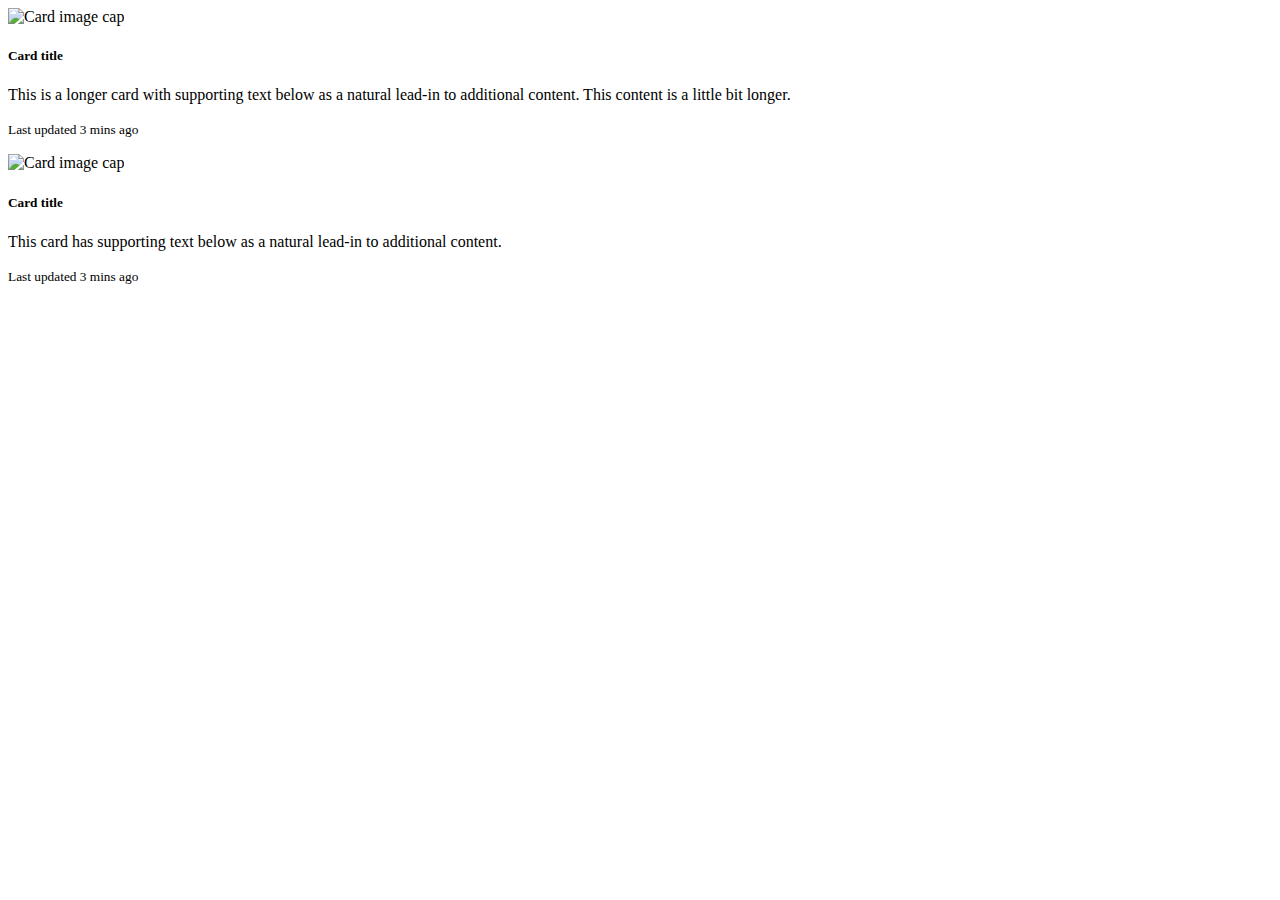
==== test.html @ d33a4266 "day3" ====
<!DOCTYPE html>
<html lang="en">
	<head>
		<meta charset="UTF-8" />
		<meta name="viewport" content="width=device-width, initial-scale=1.0" />
		<title>Document</title>
		<link
			href="https://cdn.jsdelivr.net/npm/bootstrap@5.3.2/dist/css/bootstrap.min.css"
			rel="stylesheet"
			integrity="sha384-T3c6CoIi6uLrA9TneNEoa7RxnatzjcDSCmG1MXxSR1GAsXEV/Dwwykc2MPK8M2HN"
			crossorigin="anonymous"
		/>
		<script
			defer
			src="https://cdn.jsdelivr.net/npm/bootstrap@5.3.2/dist/js/bootstrap.bundle.min.js"
			integrity="sha384-C6RzsynM9kWDrMNeT87bh95OGNyZPhcTNXj1NW7RuBCsyN/o0jlpcV8Qyq46cDfL"
			crossorigin="anonymous"
		></script>
	</head>
	<body class="container">
		<div class="card-deck row g-5">
			<div class="col">
				<div class="card">
					<img
						class="card-img-top"
						src="https://external-content.duckduckgo.com/iu/?u=https%3A%2F%2Fp8.storage.canalblog.com%2F80%2F46%2F1144251%2F89244560_q.jpg&f=1&nofb=1&ipt=949f74a7b1d43b038a91c35793a70f2d9d7766f4f4ba2fb738c6701b6b962bbd&ipo=images"
						alt="Card image cap"
					/>
					<div class="card-body">
						<h5 class="card-title">Card title</h5>
						<p class="card-text">
							This is a longer card with supporting text below as a natural
							lead-in to additional content. This content is a little bit
							longer.
						</p>
						<p class="card-text">
							<small class="text-muted">Last updated 3 mins ago</small>
						</p>
					</div>
				</div>
			</div>
			<div class="col">
				<div class="card">
					<img
						class="card-img-top"
						src="https://external-content.duckduckgo.com/iu/?u=https%3A%2F%2Fp8.storage.canalblog.com%2F80%2F46%2F1144251%2F89244560_q.jpg&f=1&nofb=1&ipt=949f74a7b1d43b038a91c35793a70f2d9d7766f4f4ba2fb738c6701b6b962bbd&ipo=images"
						alt="Card image cap"
					/>
					<div class="card-body">
						<h5 class="card-title">Card title</h5>
						<p class="card-text">
							This card has supporting text below as a natural lead-in to
							additional content.
						</p>
						<p class="card-text">
							<small class="text-muted">Last updated 3 mins ago</small>
						</p>
					</div>
				</div>
			</div>
		</div>
	</body>
</html>
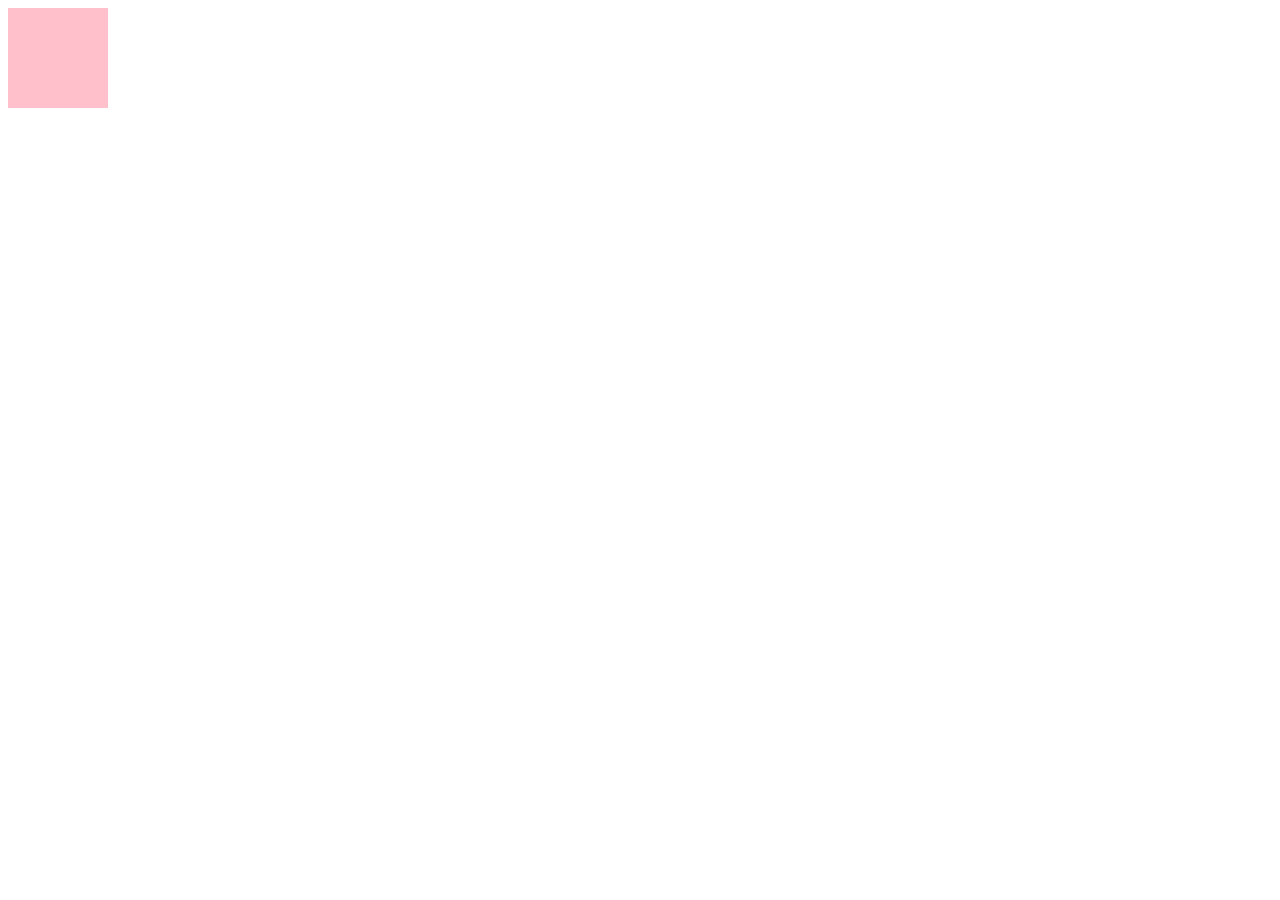
==== commit dc117f16: "day4" ====
--- a/test.html
+++ b/test.html
@@ -16,48 +16,59 @@
 			integrity="sha384-C6RzsynM9kWDrMNeT87bh95OGNyZPhcTNXj1NW7RuBCsyN/o0jlpcV8Qyq46cDfL"
 			crossorigin="anonymous"
 		></script>
+		<style>
+			.modal {
+				/* position: absolute; */
+				display: block;
+			}
+
+			.movie {
+				height: 100px;
+				width: 100px;
+				background-color: pink;
+			}
+		</style>
 	</head>
 	<body class="container">
-		<div class="card-deck row g-5">
-			<div class="col">
-				<div class="card">
-					<img
-						class="card-img-top"
-						src="https://external-content.duckduckgo.com/iu/?u=https%3A%2F%2Fp8.storage.canalblog.com%2F80%2F46%2F1144251%2F89244560_q.jpg&f=1&nofb=1&ipt=949f74a7b1d43b038a91c35793a70f2d9d7766f4f4ba2fb738c6701b6b962bbd&ipo=images"
-						alt="Card image cap"
-					/>
-					<div class="card-body">
-						<h5 class="card-title">Card title</h5>
-						<p class="card-text">
-							This is a longer card with supporting text below as a natural
-							lead-in to additional content. This content is a little bit
-							longer.
-						</p>
-						<p class="card-text">
-							<small class="text-muted">Last updated 3 mins ago</small>
-						</p>
+		<div class="movie"></div>
+
+		<script>
+			document.querySelector(".movie").addEventListener("click", () => {
+				const modal = document.createElement("div");
+				modal.setAttribute("tabindex", "-1");
+				modal.setAttribute("role", "dialog");
+				modal.classList.add("modal");
+
+				const dialogue = document.createElement("div");
+				div.classList.add("modal-dialog");
+				modal.setAttribute("role", "document");
+
+				const content = document.createElement("div");
+				content.classList.add("modal-content");
+
+				modal.innerHTML = `
+				<div class="modal" tabindex="-1" role="dialog">
+					<div class="modal-dialog" role="document">
+						<div class="modal-content">
+							<div class="modal-header">
+								<h5 class="modal-title">Batman</h5>
+
+								<button
+									type="button"
+									class="btn-close me-0"
+									data-dismiss="modal"
+									aria-label="Close"
+								></button>
+							</div>
+							<div class="modal-body">
+								<p>Modal body text goes here.</p>
+							</div>
+						</div>
 					</div>
-				</div>
-			</div>
-			<div class="col">
-				<div class="card">
-					<img
-						class="card-img-top"
-						src="https://external-content.duckduckgo.com/iu/?u=https%3A%2F%2Fp8.storage.canalblog.com%2F80%2F46%2F1144251%2F89244560_q.jpg&f=1&nofb=1&ipt=949f74a7b1d43b038a91c35793a70f2d9d7766f4f4ba2fb738c6701b6b962bbd&ipo=images"
-						alt="Card image cap"
-					/>
-					<div class="card-body">
-						<h5 class="card-title">Card title</h5>
-						<p class="card-text">
-							This card has supporting text below as a natural lead-in to
-							additional content.
-						</p>
-						<p class="card-text">
-							<small class="text-muted">Last updated 3 mins ago</small>
-						</p>
-					</div>
-				</div>
-			</div>
-		</div>
+				</div>`;
+
+				document.body.prepend(modal);
+			});
+		</script>
 	</body>
 </html>
